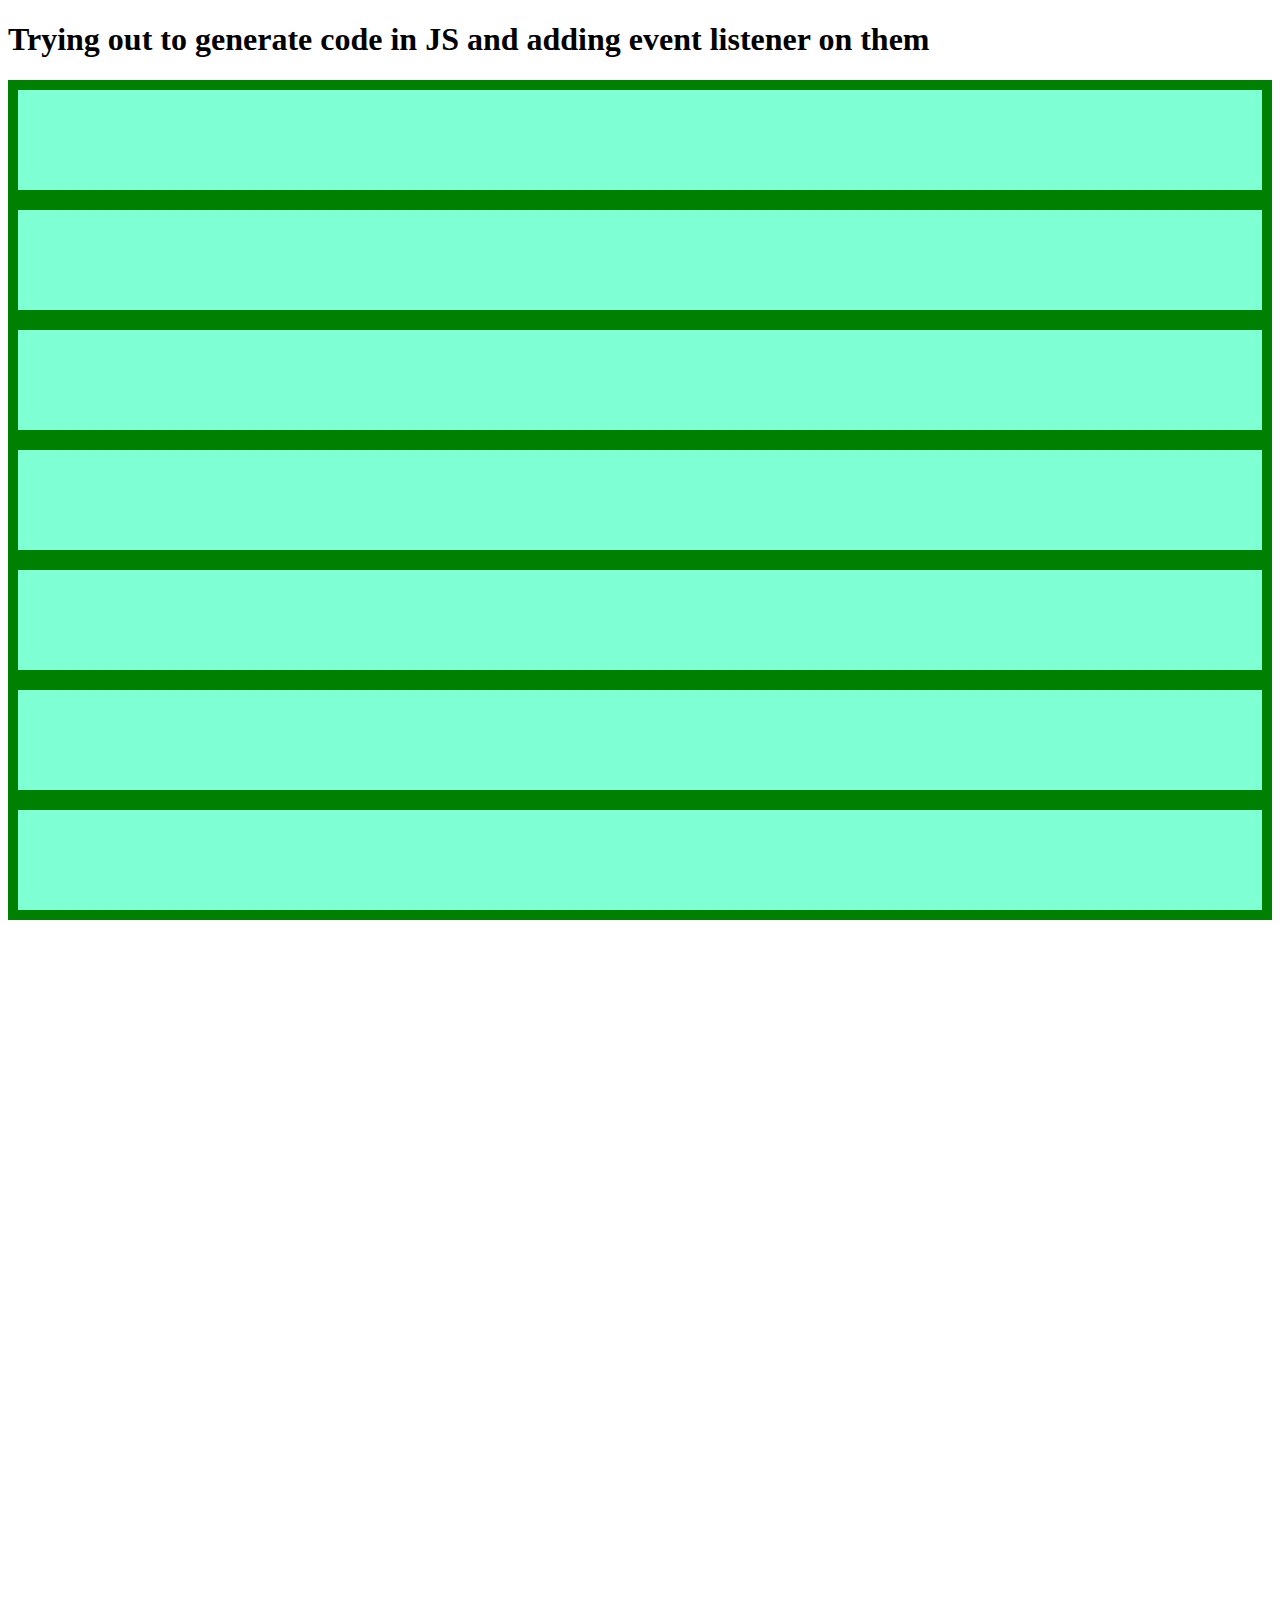
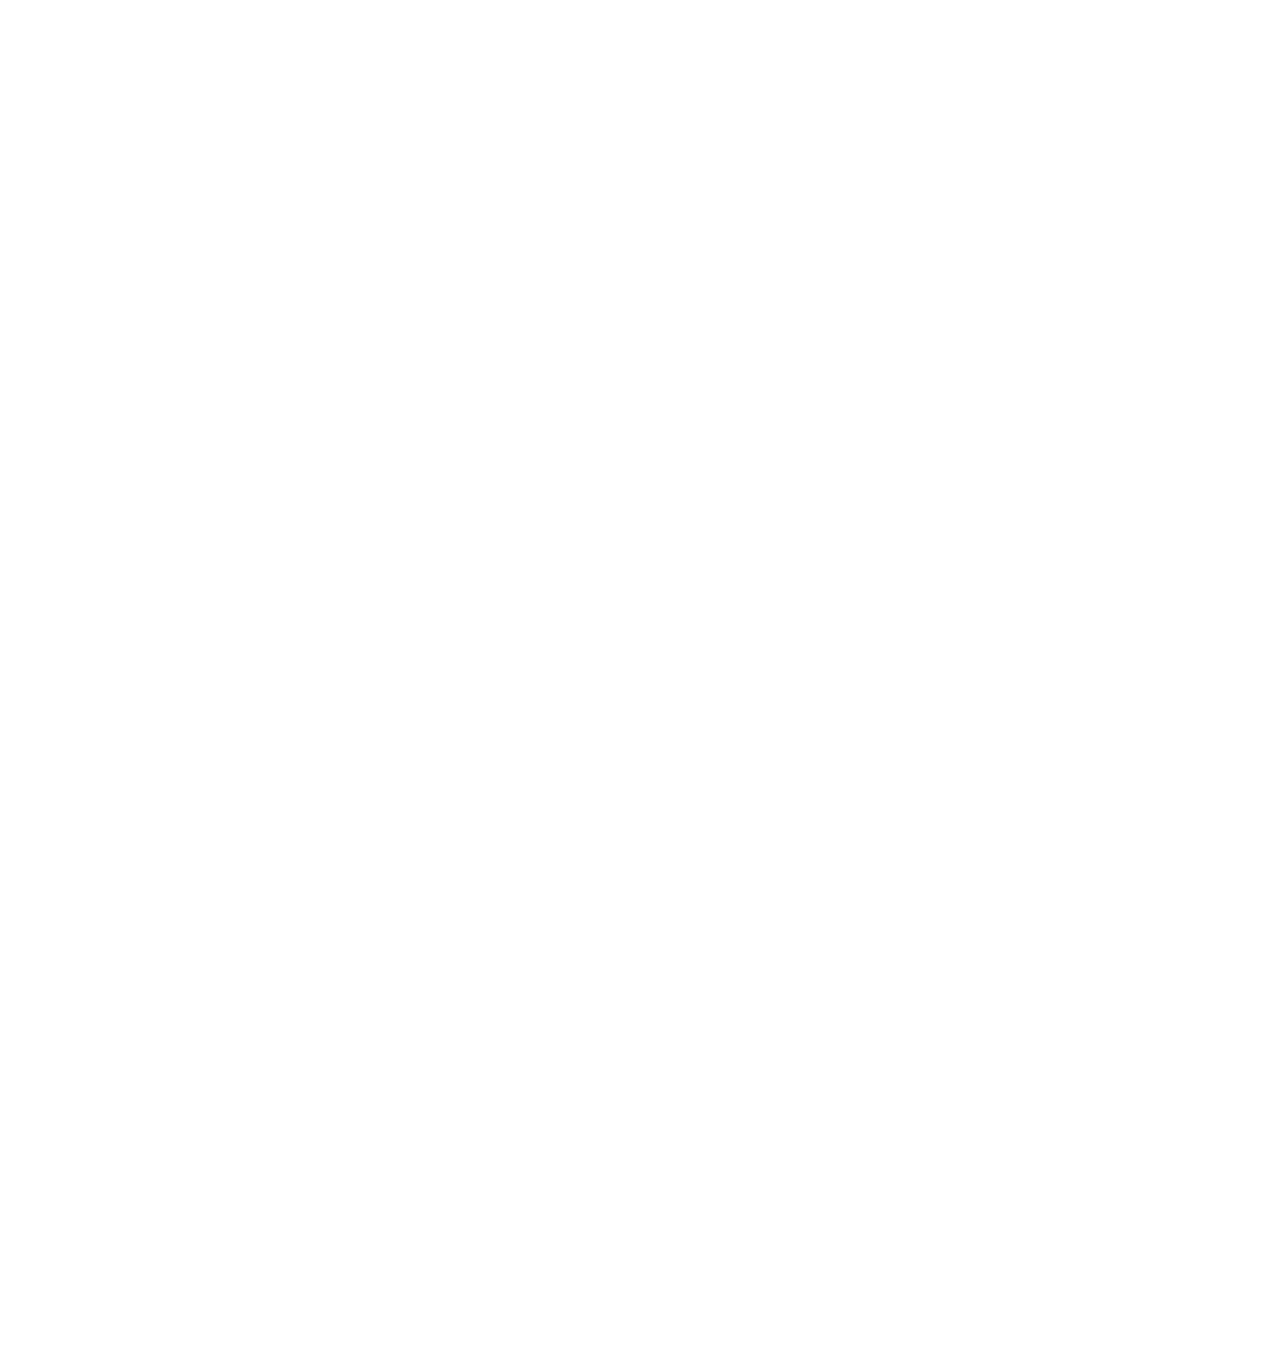
==== Test/index.html @ 0b07d861 "first commit" ====
<!DOCTYPE html>
<html lang="en">
  <head>
    <meta charset="UTF-8" />
    <meta name="viewport" content="width=device-width, initial-scale=1.0" />

    <link rel="stylesheet" href="style.css" />
    <title>Document</title>
  </head>
  <body>
    <h1>Trying out to generate code in JS and adding event listener on them</h1>
    <div class="container">
      <div class="box"></div>
      <div class="box"></div>
      <div class="box"></div>
      <div class="box"></div>
      <div class="box"></div>
      <div class="box"></div>
      <div class="box"></div>
      <div class="box"></div>
      <div class="box"></div>
      <div class="box"></div>
      <div class="box"></div>
      <div class="box"></div>
      <div class="box"></div>
      <div class="box"></div>
      <div class="box"></div>
      <div class="box"></div>
      <div class="box"></div>
      <div class="box"></div>
      <div class="box"></div>
      <div class="box"></div>
      <div class="box"></div>
      <div class="box"></div>
      <div class="box"></div>
      <div class="box"></div>
    </div>
    <script src="index.js"></script>
  </body>
</html>
---- Test/style.css ----
.box {
  height: 100px;
  border: 10px solid green;
  background: aquamarine;
}

.hidden {
  background: red;
}

.not-visible {
  opacity: 0;
}
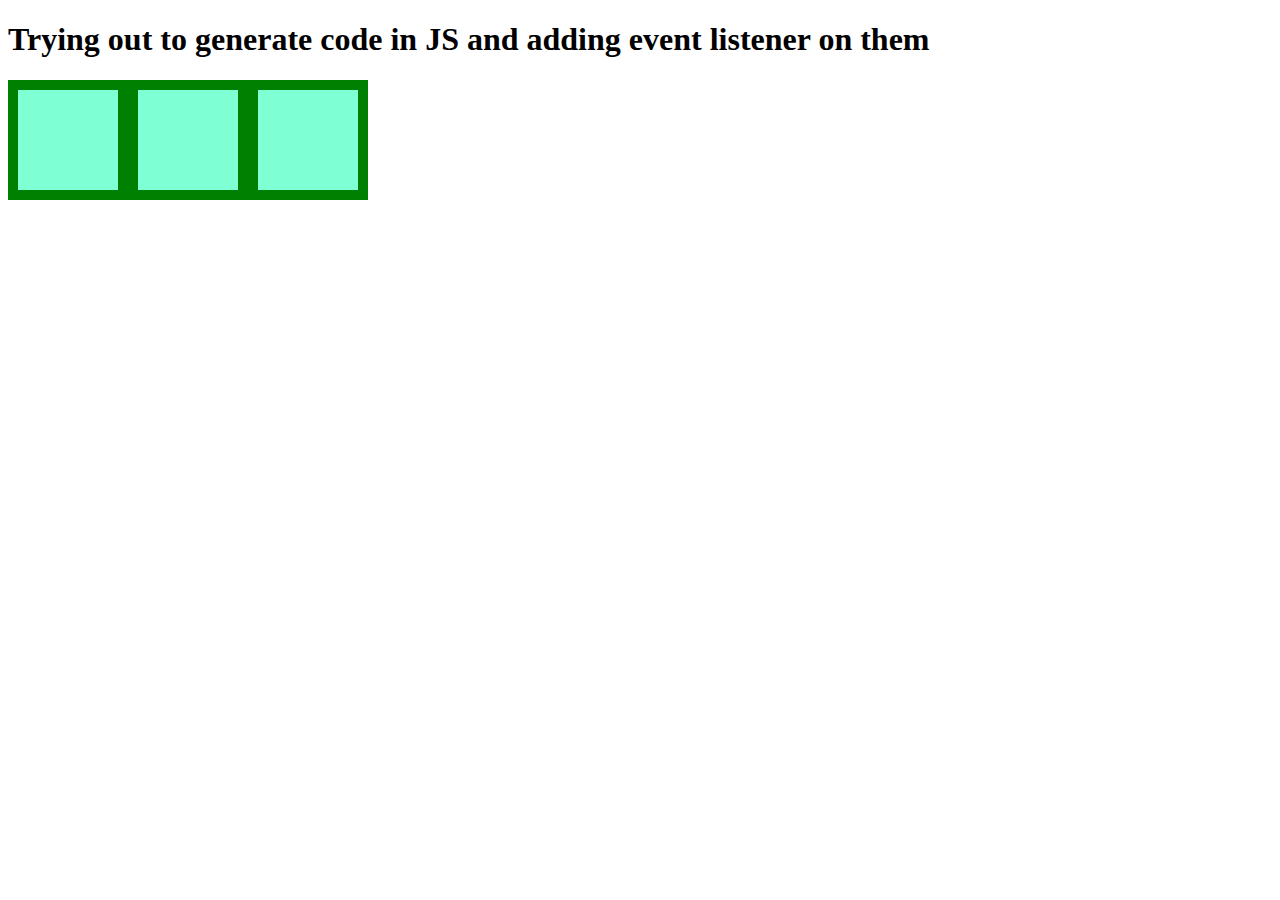
==== commit 4f3cbb56: "many api call" ====
--- a/Test/index.html
+++ b/Test/index.html
@@ -13,27 +13,6 @@
       <div class="box"></div>
       <div class="box"></div>
       <div class="box"></div>
-      <div class="box"></div>
-      <div class="box"></div>
-      <div class="box"></div>
-      <div class="box"></div>
-      <div class="box"></div>
-      <div class="box"></div>
-      <div class="box"></div>
-      <div class="box"></div>
-      <div class="box"></div>
-      <div class="box"></div>
-      <div class="box"></div>
-      <div class="box"></div>
-      <div class="box"></div>
-      <div class="box"></div>
-      <div class="box"></div>
-      <div class="box"></div>
-      <div class="box"></div>
-      <div class="box"></div>
-      <div class="box"></div>
-      <div class="box"></div>
-      <div class="box"></div>
     </div>
     <script src="index.js"></script>
   </body>
--- a/Test/style.css
+++ b/Test/style.css
@@ -1,13 +1,11 @@
 .box {
   height: 100px;
+  width: 100px;
   border: 10px solid green;
   background: aquamarine;
 }
 
-.hidden {
-  background: red;
+.container {
+  display: flex;
+  flex-wrap: wrap;
 }
-
-.not-visible {
-  opacity: 0;
-}
